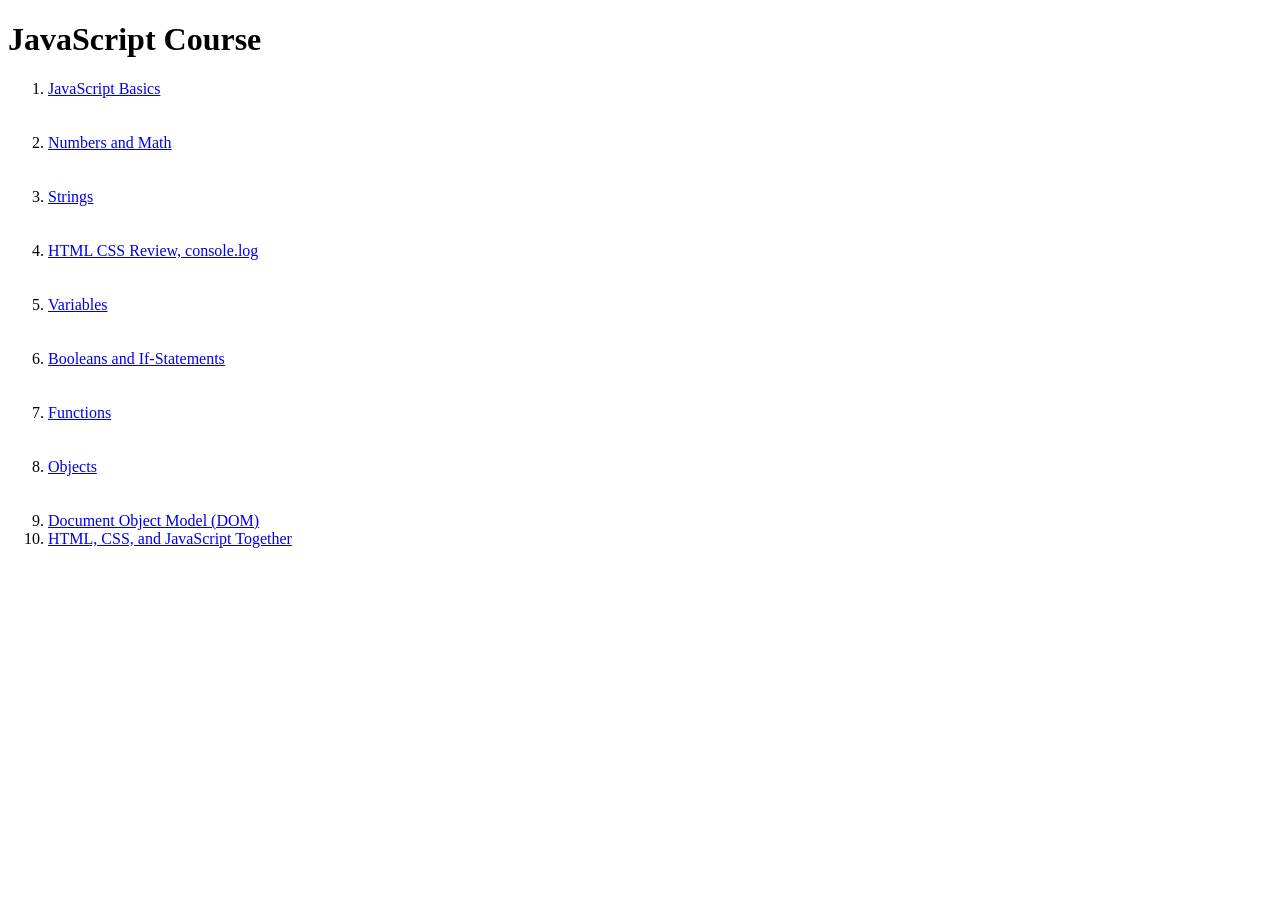
==== index.html @ f3c72167 "HTML, CSS, and JavaScript Together link added" ====
<!DOCTYPE html>
<html>
  <head>
    <title>JavaScript Course</title>
  </head>
  <body>
    <h1>JavaScript Course</h1>
    <ol>
      <li><a href="javascript-basics.html">JavaScript Basics</a></li><br><br>
      <li><a href="numbers-and-math.html">Numbers and Math</a></li><br><br>
      <li><a href="strings.html">Strings</a></li><br><br>
      <li><a href="html-css-review-console-log.html">HTML CSS Review, console.log</a></li><br><br>
      <li><a href="variables.html">Variables</a></li><br><br>
      <li><a href="booleans-and-if-statements.html">Booleans and If-Statements</a></li><br><br>
      <li><a href="functions.html">Functions</a></li><br><br>
      <li><a href="objects.html">Objects</a></li><br><br>
      <li><a href="document-object-model-dom.html">Document Object Model (DOM)</a></li>
      <li><a href="html-css-and-javascript-together.html">HTML, CSS, and JavaScript Together</a></li>
    </ol>
  </body>
</html>
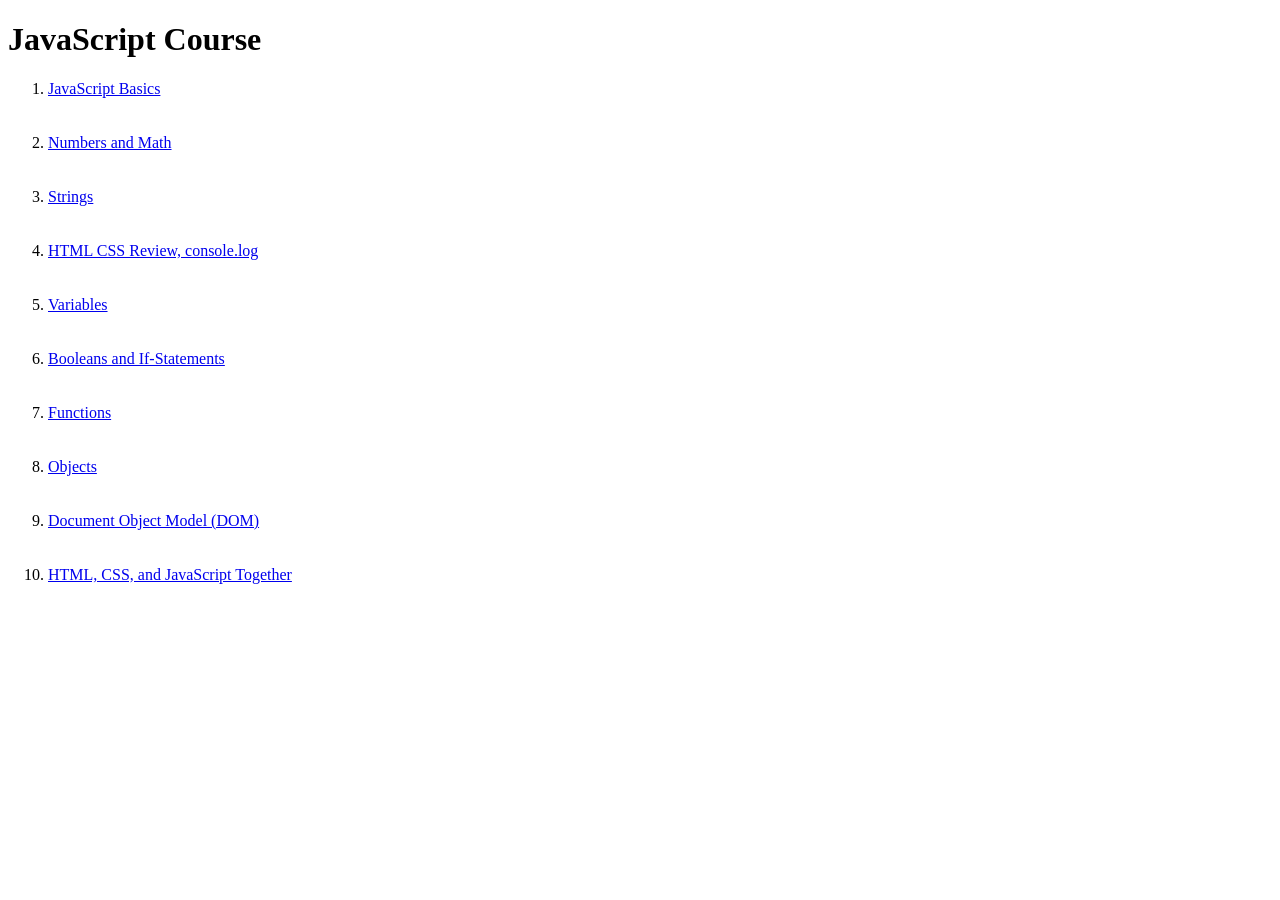
==== commit 8c427a0b: "line break added before HTML, CSS, and JavaScript Together link" ====
--- a/index.html
+++ b/index.html
@@ -14,7 +14,7 @@
       <li><a href="booleans-and-if-statements.html">Booleans and If-Statements</a></li><br><br>
       <li><a href="functions.html">Functions</a></li><br><br>
       <li><a href="objects.html">Objects</a></li><br><br>
-      <li><a href="document-object-model-dom.html">Document Object Model (DOM)</a></li>
+      <li><a href="document-object-model-dom.html">Document Object Model (DOM)</a></li><br><br>
       <li><a href="html-css-and-javascript-together.html">HTML, CSS, and JavaScript Together</a></li>
     </ol>
   </body>
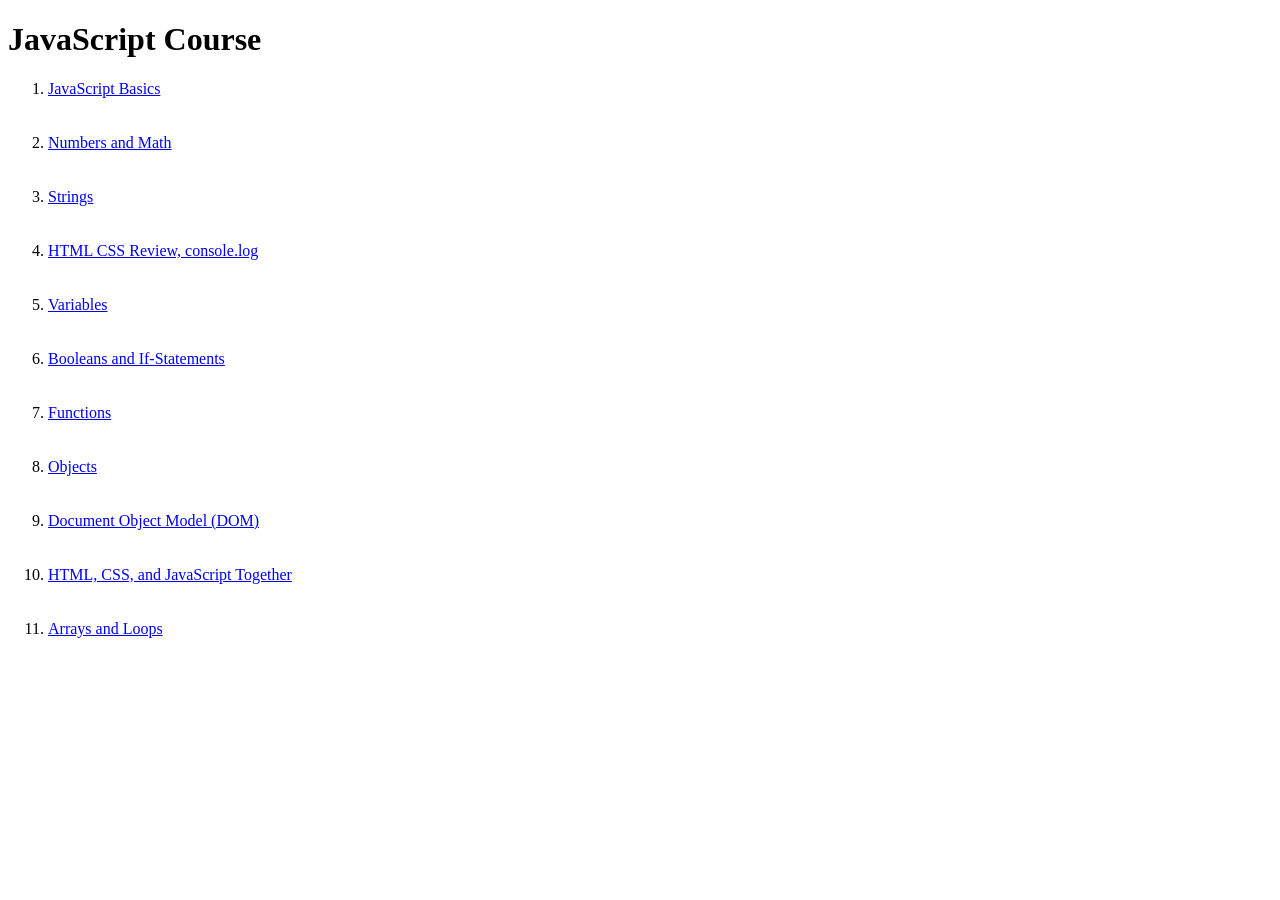
==== commit ef5f0408: "Arrays and Loops link added" ====
--- a/index.html
+++ b/index.html
@@ -15,7 +15,8 @@
       <li><a href="functions.html">Functions</a></li><br><br>
       <li><a href="objects.html">Objects</a></li><br><br>
       <li><a href="document-object-model-dom.html">Document Object Model (DOM)</a></li><br><br>
-      <li><a href="html-css-and-javascript-together.html">HTML, CSS, and JavaScript Together</a></li>
+      <li><a href="html-css-and-javascript-together.html">HTML, CSS, and JavaScript Together</a></li><br><br>
+      <li><a href="arrays-and-loops.html">Arrays and Loops</a></li>
     </ol>
   </body>
 </html>
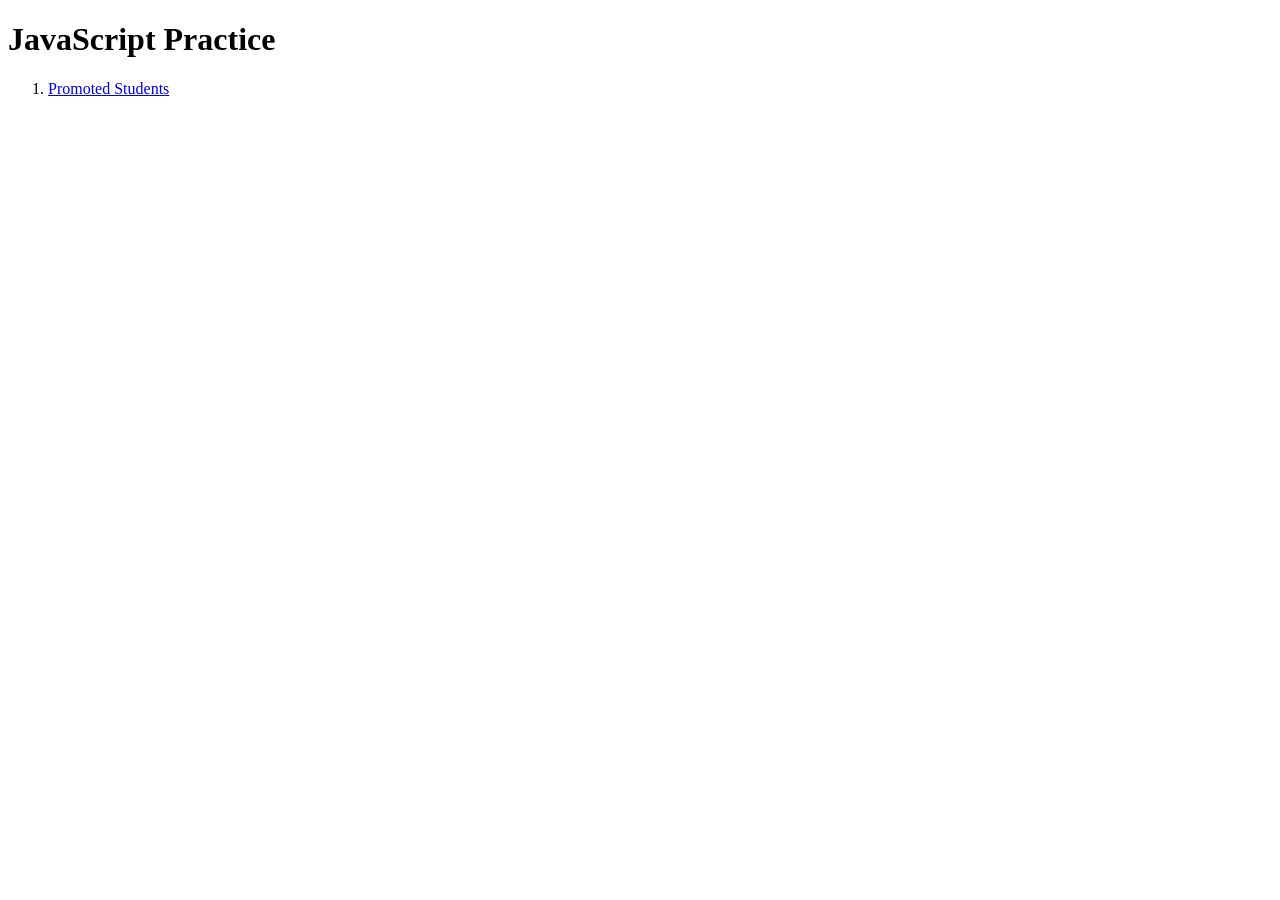
==== commit 273f3c1b: "index file added" ====
--- a/index.html
+++ b/index.html
@@ -1,22 +1,12 @@
 <!DOCTYPE html>
 <html>
   <head>
-    <title>JavaScript Course</title>
+    <title>JavaScript Practice</title>
   </head>
   <body>
-    <h1>JavaScript Course</h1>
+    <h1>JavaScript Practice</h1>
     <ol>
-      <li><a href="javascript-basics.html">JavaScript Basics</a></li><br><br>
-      <li><a href="numbers-and-math.html">Numbers and Math</a></li><br><br>
-      <li><a href="strings.html">Strings</a></li><br><br>
-      <li><a href="html-css-review-console-log.html">HTML CSS Review, console.log</a></li><br><br>
-      <li><a href="variables.html">Variables</a></li><br><br>
-      <li><a href="booleans-and-if-statements.html">Booleans and If-Statements</a></li><br><br>
-      <li><a href="functions.html">Functions</a></li><br><br>
-      <li><a href="objects.html">Objects</a></li><br><br>
-      <li><a href="document-object-model-dom.html">Document Object Model (DOM)</a></li><br><br>
-      <li><a href="html-css-and-javascript-together.html">HTML, CSS, and JavaScript Together</a></li><br><br>
-      <li><a href="arrays-and-loops.html">Arrays and Loops</a></li>
+      <li><a href="promoted-students.html">Promoted Students</a></li>
     </ol>
   </body>
 </html>
